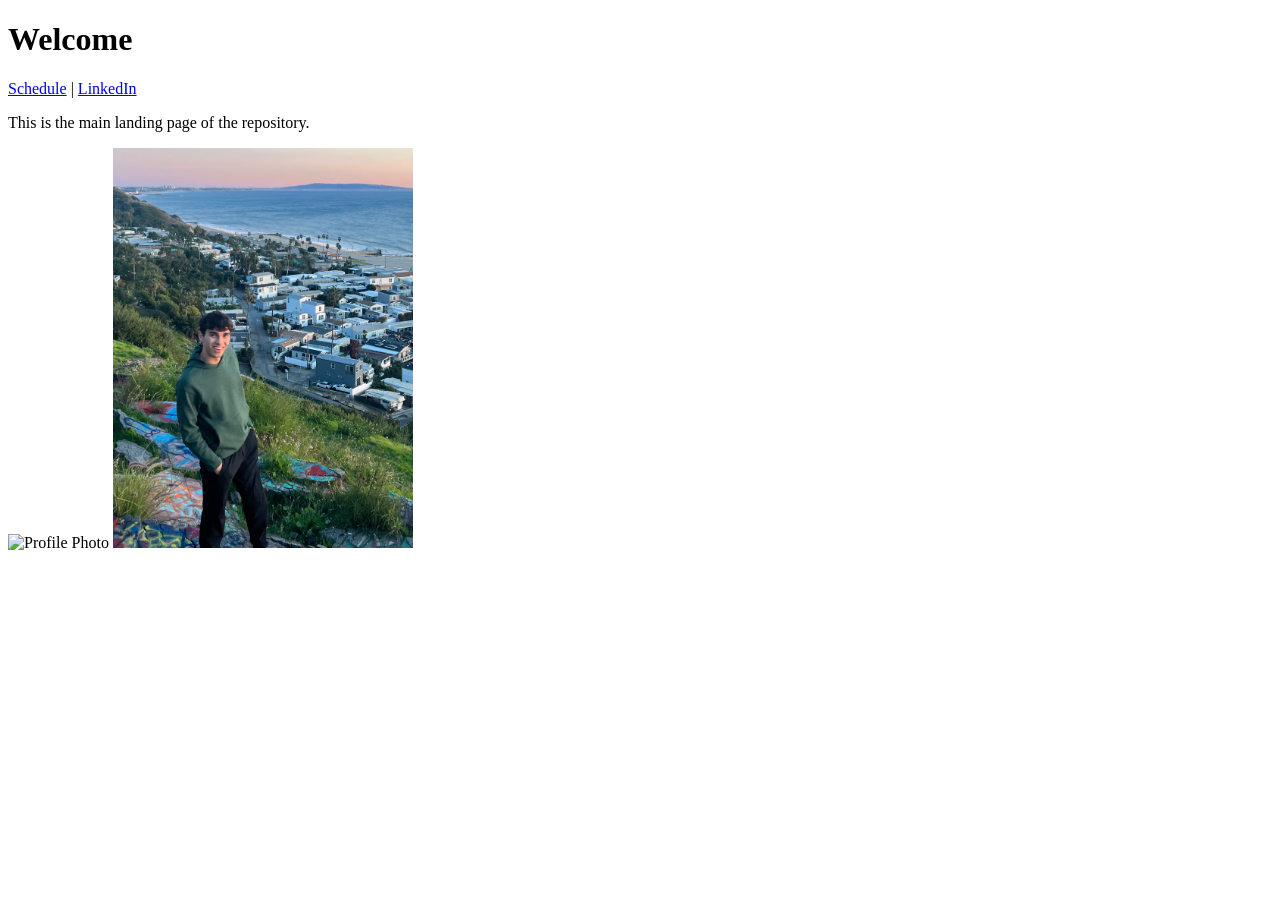
==== index.html @ 4e85f76f "First commit Initial rough creation of website" ====
<!DOCTYPE html>
<html lang="en">
<head>
    <meta charset="UTF-8">
    <title>Home - Hawkid Website</title>
    <link rel="stylesheet" href="style/stylesheet.css">
</head>
<body>
    <h1>Welcome</h1>
    
    <nav>
        <a href="schedule.html">Schedule</a> | 
        <a href="https://www.linkedin.com/in/brendan-t-sullivan/" target="_blank">LinkedIn</a>
    </nav>

    <main>
        <p>This is the main landing page of the repository.</p>
        <img src="images/profile.jpg" alt="Profile Photo" width="300">
        <img src="images/Me.jpeg" alt="Profile Photo" width="300">
    </main>
</body>
</html>
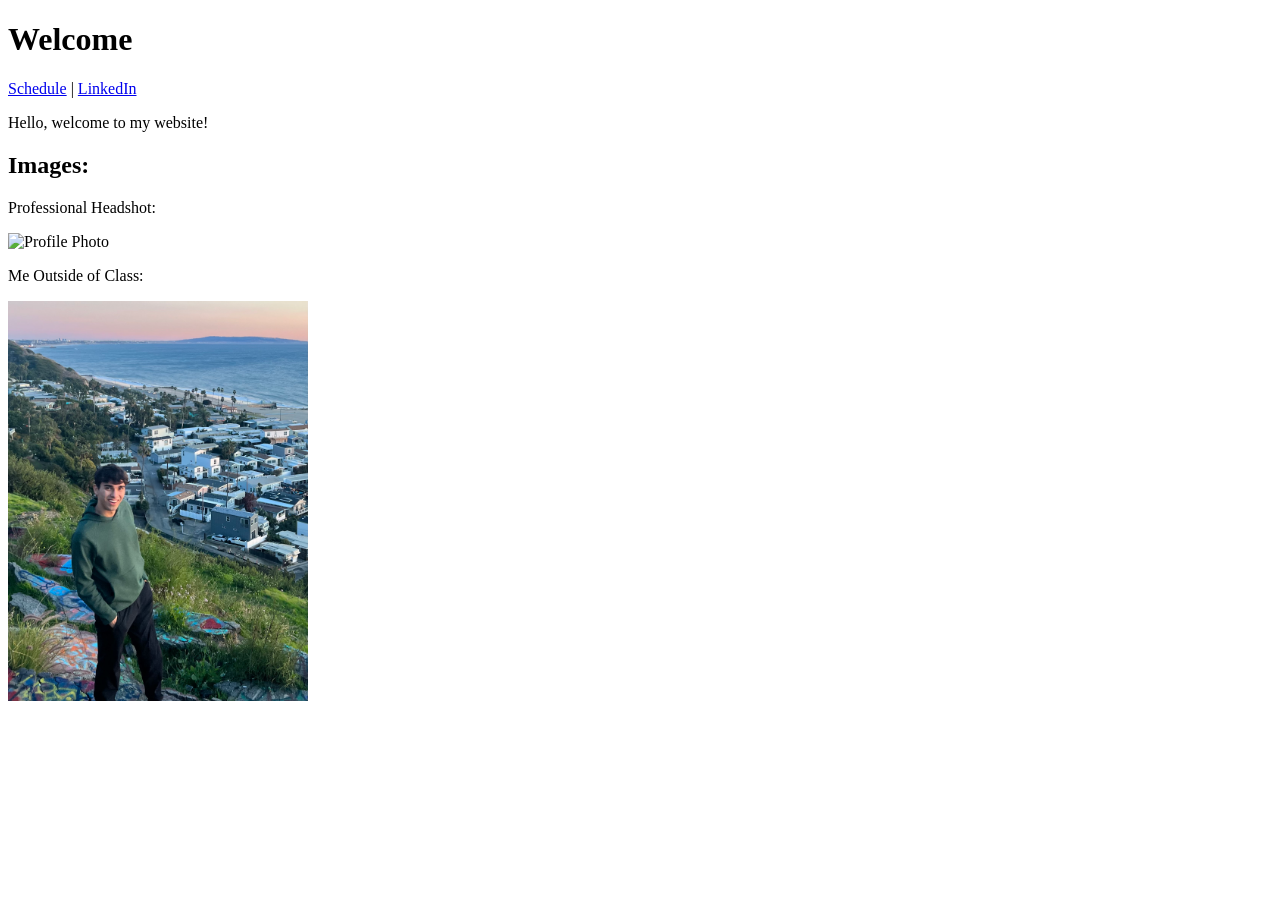
==== commit 4eae7213: "Welcome page revisions Added second header for photos and edited welcome text" ====
--- a/index.html
+++ b/index.html
@@ -14,8 +14,11 @@
     </nav>
 
     <main>
-        <p>This is the main landing page of the repository.</p>
+        <p>Hello, welcome to my website!</p>
+        <h2>Images:</h2>
+        <p>Professional Headshot:</p>
         <img src="images/profile.jpg" alt="Profile Photo" width="300">
+        <p>Me Outside of Class:</p>
         <img src="images/Me.jpeg" alt="Profile Photo" width="300">
     </main>
 </body>
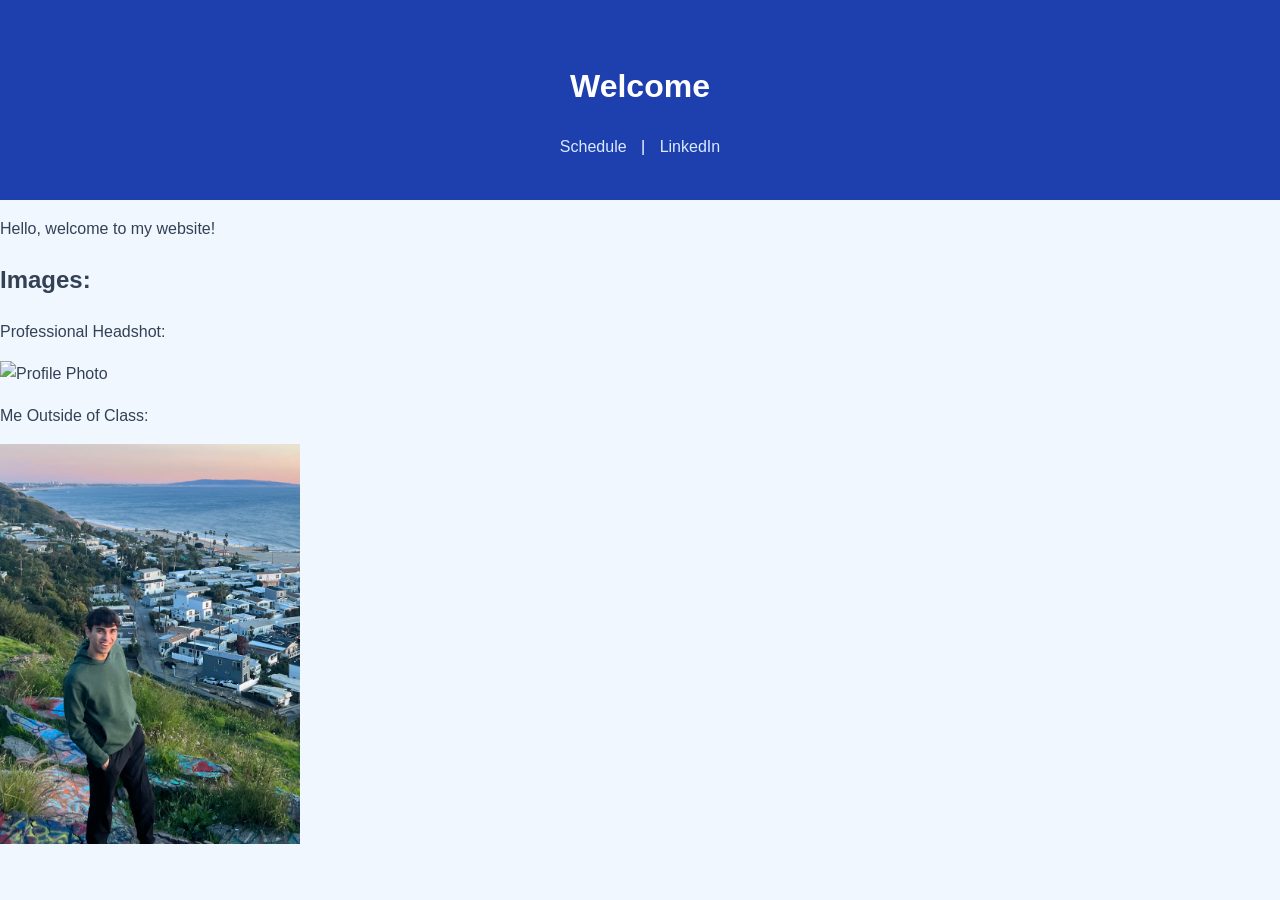
==== commit 6e3febad: "Added stylesheet and formatting" ====
--- a/index.html
+++ b/index.html
@@ -6,13 +6,15 @@
     <link rel="stylesheet" href="style/stylesheet.css">
 </head>
 <body>
-    <h1>Welcome</h1>
+    <header>
+        <h1>Welcome</h1>
     
-    <nav>
-        <a href="schedule.html">Schedule</a> | 
-        <a href="https://www.linkedin.com/in/brendan-t-sullivan/" target="_blank">LinkedIn</a>
-    </nav>
-
+        <nav>
+            <a href="schedule.html">Schedule</a> | 
+            <a href="https://www.linkedin.com/in/brendan-t-sullivan/" target="_blank">LinkedIn</a>
+        </nav>
+    </header>
+    
     <main>
         <p>Hello, welcome to my website!</p>
         <h2>Images:</h2>
--- a/style/stylesheet.css
+++ b/style/stylesheet.css
@@ -0,0 +1,63 @@
+body {
+    font-family: Arial, sans-serif;
+    line-height: 1.6;
+    background-color: #f0f7ff;
+    color: #334155;
+    margin: 0;
+    padding: 0;
+}
+
+header {
+    background-color: #1e40af;
+    color: #ffffff;
+    padding: 40px;
+    text-align: center;
+}
+
+nav a {
+    color: #dbeafe;
+    text-decoration: none;
+    padding: 10px;
+}
+
+nav a:hover {
+    color: #ffffff;
+    text-decoration: underline;
+}
+
+table {
+    width: 90%;
+    max-width: 800px;
+    margin: 20px;
+    background-color: #ffffff;
+    border: 1px solid #bfdbfe;
+}
+
+th {
+    background-color: #60a5fa;
+    color: white;
+    padding: 12px;
+    text-align: left;
+}
+
+td {
+    padding: 10px;
+    border-bottom: 1px solid #eff6ff;
+}
+
+.callout-box {
+    background-color: #dbeafe;
+    border: 5px solid #3b82f6;
+    padding: 25px;
+    margin: 35px;
+    max-width: 600px;
+    border-radius: 12px;
+}
+
+footer {
+    text-align: center;
+    padding: 20px;
+    background-color: #1e3a8a;
+    color: #bfdbfe;
+    margin-top: 50px;
+}
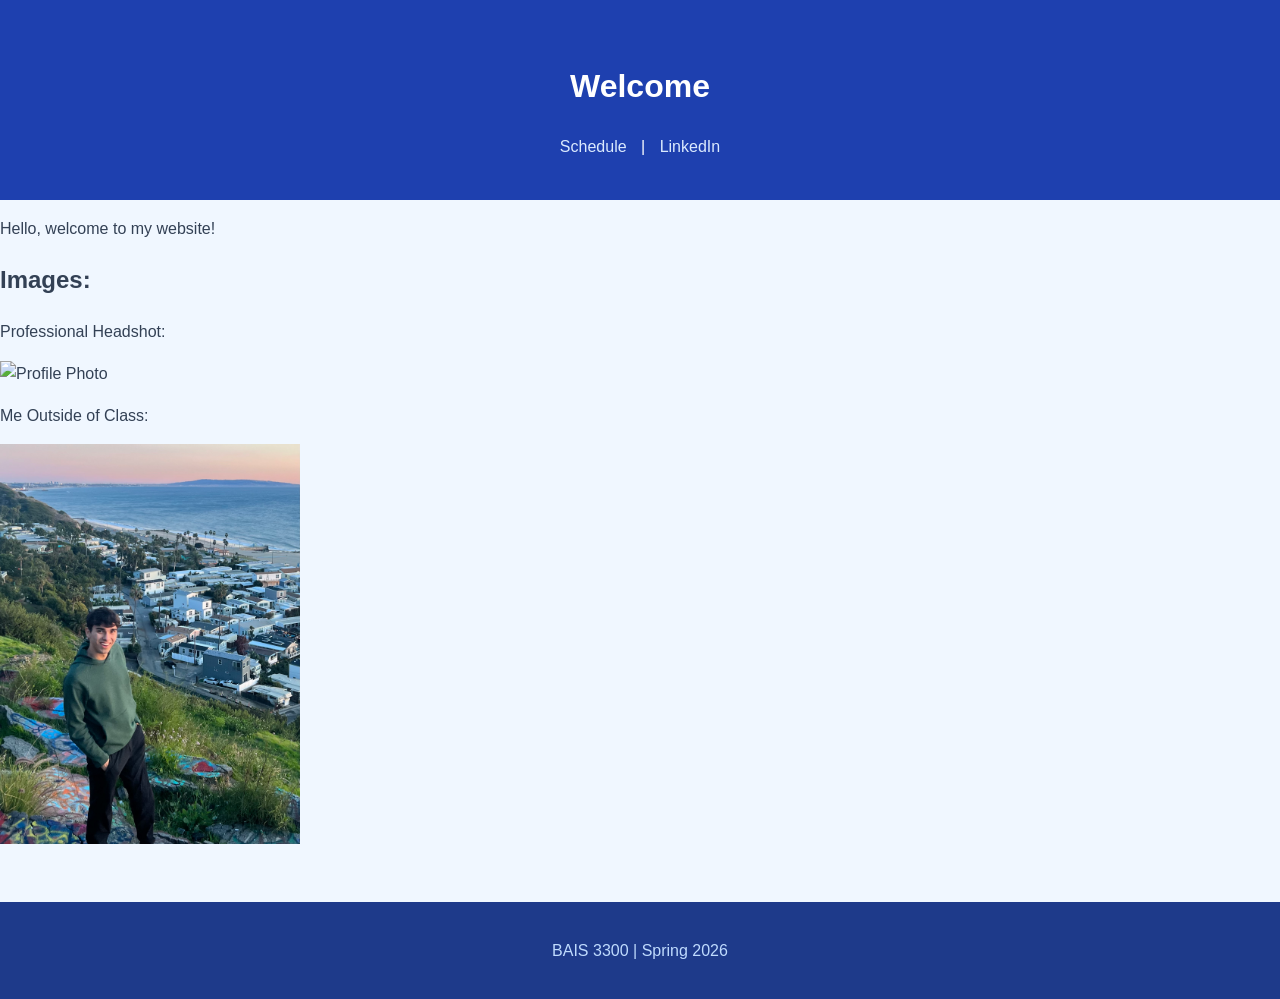
==== commit 15b67b25: "Final revisions + gitignore .gitignore file create and final edits made" ====
--- a/index.html
+++ b/index.html
@@ -2,7 +2,7 @@
 <html lang="en">
 <head>
     <meta charset="UTF-8">
-    <title>Home - Hawkid Website</title>
+    <title>Home - Website</title>
     <link rel="stylesheet" href="style/stylesheet.css">
 </head>
 <body>
@@ -14,7 +14,7 @@
             <a href="https://www.linkedin.com/in/brendan-t-sullivan/" target="_blank">LinkedIn</a>
         </nav>
     </header>
-    
+
     <main>
         <p>Hello, welcome to my website!</p>
         <h2>Images:</h2>
@@ -23,5 +23,10 @@
         <p>Me Outside of Class:</p>
         <img src="images/Me.jpeg" alt="Profile Photo" width="300">
     </main>
+
+    <footer>
+        <p>BAIS 3300 | Spring 2026</p>
+    </footer>
+
 </body>
 </html>
--- a/style/stylesheet.css
+++ b/style/stylesheet.css
@@ -27,7 +27,6 @@
 
 table {
     width: 90%;
-    max-width: 800px;
     margin: 20px;
     background-color: #ffffff;
     border: 1px solid #bfdbfe;
